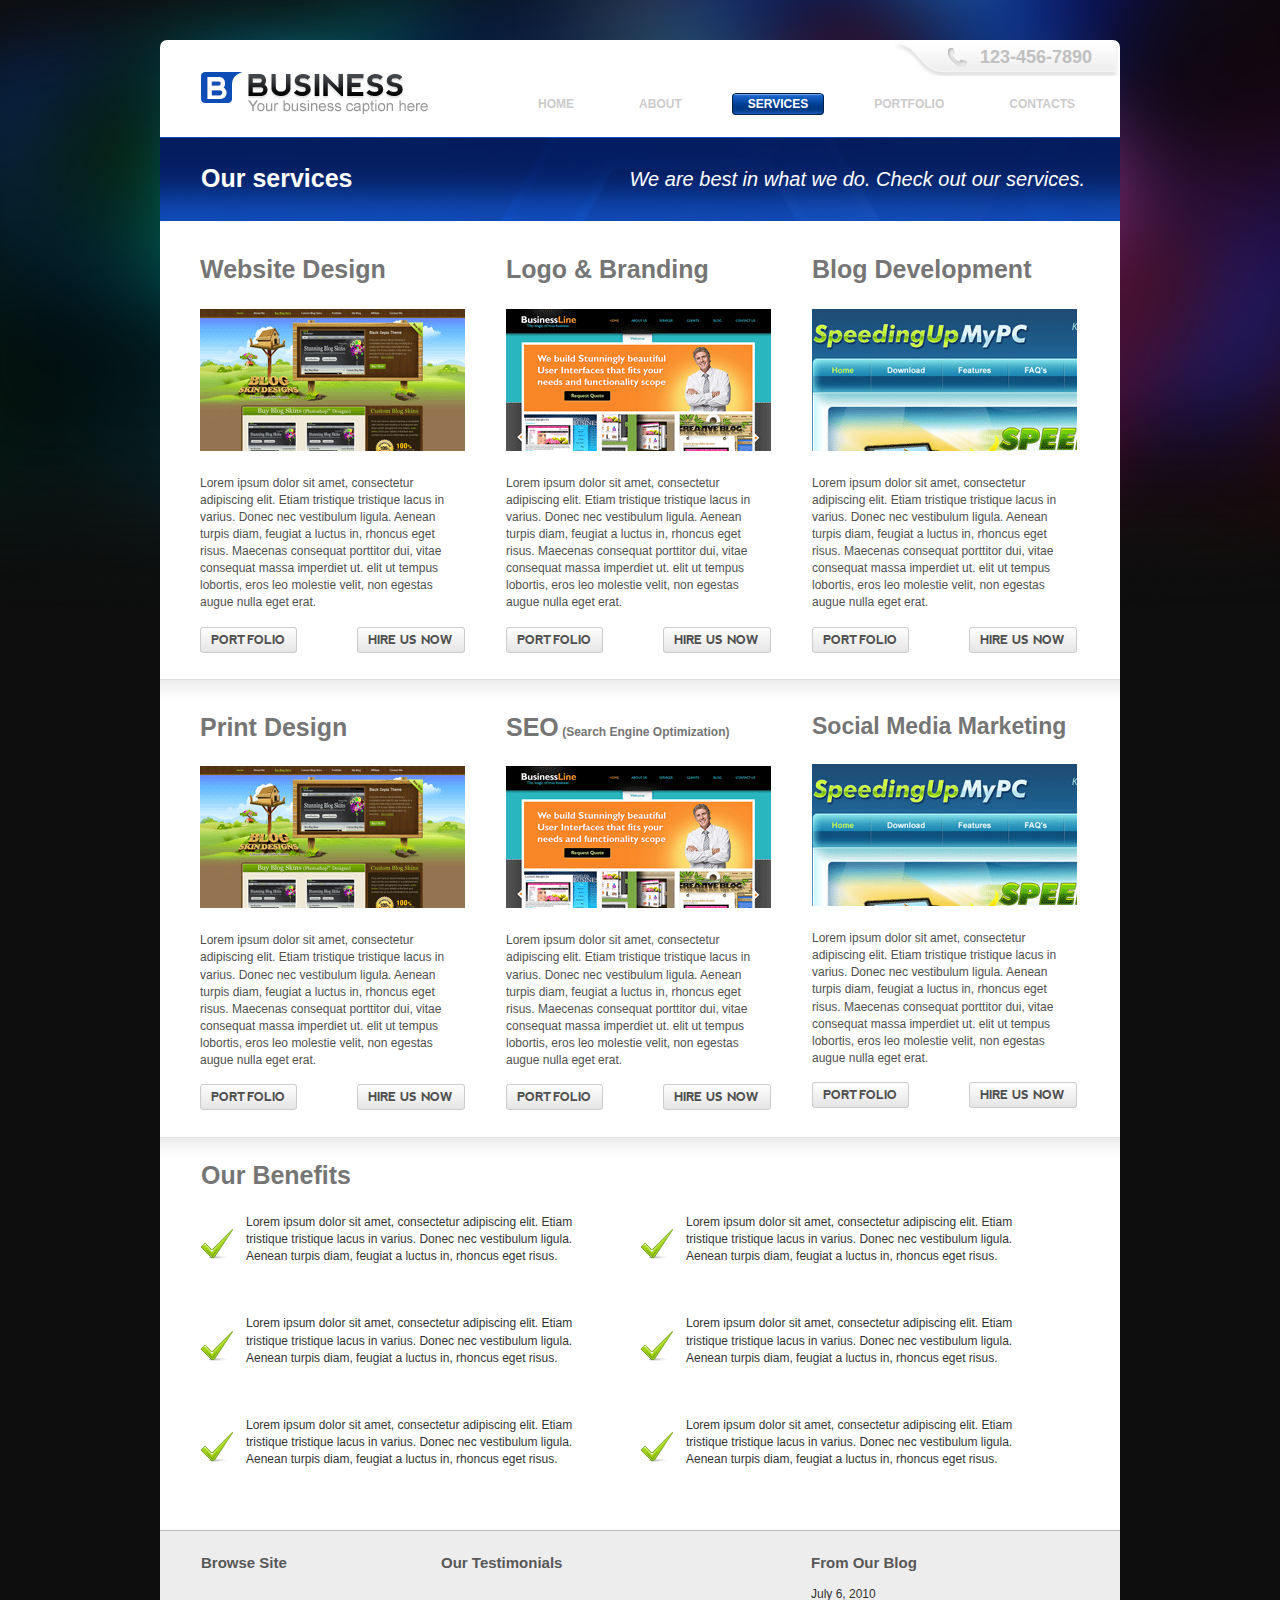
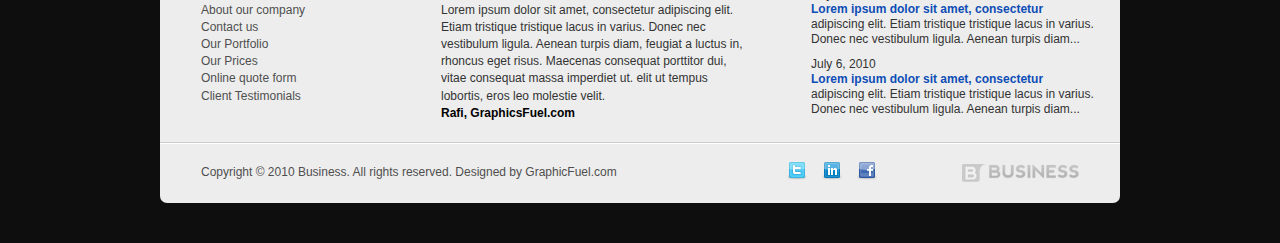
==== portfolio.html @ a28ea781 "Added portfolio" ====
<!DOCTYPE html>
<html lang="en">
<head>
    <meta charset="UTF-8">
    <meta name="viewport" content="width=device-width, initial-scale=1.0">
    <meta http-equiv="X-UA-Compatible" content="ie=edge">
    <title>Services</title>
    <link rel="stylesheet" href="css/bootstrap.min.css">
    <link rel="stylesheet" href="css/style.css">
    <link rel="stylesheet" href="css/flexslider.css">
    <script src="js/bootstrap.min.js"></script>
    <script type="text/javascript" src="http://ajax.googleapis.com/ajax/libs/jquery/1.9.0/jquery.min.js"></script>
    <script src="js/jquery.flexslider-min.js"></script>
    <script src="js/javascript.js"></script>
</head>
<body>
    <div class="wrapper">
        <header>
            <h1><a href="index.html"><img src="img/logo_2.png" alt="logo"></a></h1>
            <span class="tel">123-456-7890</span>
            <nav>
                <ul>
                    <li><a href="contacts.html",title="contacts">contacts</a></li>
                    <li><a href="portfolio.html",title="portfolio">portfolio</a></li>
                    <li class="current"><a href="services.html",title="services">services</a></li>
                    <li><a href="about.html",title="about">about</a></li>
                    <li><a href="index.html",title="home">home</a></li>
                </ul>
            </nav>
        </header>
        <div class="page-block">
            <h1>Our services</h1>
            <p>We are best in what we do. Check out our services.</p>
        </div>
                <ul class="middle-block">
            <li>
                <h2>Website Design</h2>
                <img src="img/img1.gif" alt="image">
                <p>Lorem ipsum dolor sit amet, consectetur adipiscing elit. Etiam tristique tristique lacus in varius. Donec nec vestibulum ligula. Aenean turpis diam, feugiat a luctus in, rhoncus eget risus. Maecenas consequat porttitor dui, vitae consequat massa imperdiet ut. elit ut tempus lobortis, eros leo molestie velit, non egestas augue nulla eget erat.</p>
                <a href="#" class="read-more">portfolio</a>
                <div class="float-right"><a href="#" class="read-more">hire us now</a></div>
            </li>
            <li>
                <h2>Logo & Branding</h2>
                <img src="img/img2.gif" alt="image">
                <p>Lorem ipsum dolor sit amet, consectetur adipiscing elit. Etiam tristique tristique lacus in varius. Donec nec vestibulum ligula. Aenean turpis diam, feugiat a luctus in, rhoncus eget risus. Maecenas consequat porttitor dui, vitae consequat massa imperdiet ut. elit ut tempus lobortis, eros leo molestie velit, non egestas augue nulla eget erat.</p>
                <a href="#" class="read-more">portfolio</a>
                <div class="float-right"><a href="#" class="read-more">hire us now</a></div>
            </li>
            <li>
                <h2>Blog Development</h2>
                <img src="img/img3.gif" alt="image">
                <p>Lorem ipsum dolor sit amet, consectetur adipiscing elit. Etiam tristique tristique lacus in varius. Donec nec vestibulum ligula. Aenean turpis diam, feugiat a luctus in, rhoncus eget risus. Maecenas consequat porttitor dui, vitae consequat massa imperdiet ut. elit ut tempus lobortis, eros leo molestie velit, non egestas augue nulla eget erat.</p>
                <a href="#" class="read-more">portfolio</a>
                <div class="float-right"><a href="#" class="read-more">hire us now</a></div>
            </li>
        </ul>
                <ul class="middle-block line-services">
            <li>
                <h2>Print Design</h2>
                <img src="img/img1.gif" alt="image">
                <p>Lorem ipsum dolor sit amet, consectetur adipiscing elit. Etiam tristique tristique lacus in varius. Donec nec vestibulum ligula. Aenean turpis diam, feugiat a luctus in, rhoncus eget risus. Maecenas consequat porttitor dui, vitae consequat massa imperdiet ut. elit ut tempus lobortis, eros leo molestie velit, non egestas augue nulla eget erat.</p>
                <a href="#" class="read-more">portfolio</a>
                <div class="float-right"><a href="#" class="read-more">hire us now</a></div>
            </li>
            <li>
                <h2>SEO<span> (Search Engine Optimization)</span></h2>
                <img src="img/img2.gif" alt="image">
                <p>Lorem ipsum dolor sit amet, consectetur adipiscing elit. Etiam tristique tristique lacus in varius. Donec nec vestibulum ligula. Aenean turpis diam, feugiat a luctus in, rhoncus eget risus. Maecenas consequat porttitor dui, vitae consequat massa imperdiet ut. elit ut tempus lobortis, eros leo molestie velit, non egestas augue nulla eget erat.</p>
                <a href="#" class="read-more">portfolio</a>
                <div class="float-right"><a href="#" class="read-more">hire us now</a></div>
            </li>
            <li>
                <h2 class="font-size-change">Social Media Marketing</h2>
                <img src="img/img3.gif" alt="image">
                <p>Lorem ipsum dolor sit amet, consectetur adipiscing elit. Etiam tristique tristique lacus in varius. Donec nec vestibulum ligula. Aenean turpis diam, feugiat a luctus in, rhoncus eget risus. Maecenas consequat porttitor dui, vitae consequat massa imperdiet ut. elit ut tempus lobortis, eros leo molestie velit, non egestas augue nulla eget erat.</p>
                <a href="#" class="read-more">portfolio</a>
                <div class="float-right"><a href="#" class="read-more">hire us now</a></div>
            </li>
        </ul>
        <div class="benefits line-services">
            <h2 class="title">Our Benefits</h2>
            <ul>
                <li>
                    <p>Lorem ipsum dolor sit amet, consectetur adipiscing elit. Etiam tristique tristique lacus in varius. Donec nec vestibulum ligula. Aenean turpis diam, feugiat a luctus in, rhoncus eget risus.</p>
                </li>
                <li>
                    <p>Lorem ipsum dolor sit amet, consectetur adipiscing elit. Etiam tristique tristique lacus in varius. Donec nec vestibulum ligula. Aenean turpis diam, feugiat a luctus in, rhoncus eget risus.</p>
                </li>
                <li>
                    <p>Lorem ipsum dolor sit amet, consectetur adipiscing elit. Etiam tristique tristique lacus in varius. Donec nec vestibulum ligula. Aenean turpis diam, feugiat a luctus in, rhoncus eget risus.</p>
                </li>
                <li>
                    <p>Lorem ipsum dolor sit amet, consectetur adipiscing elit. Etiam tristique tristique lacus in varius. Donec nec vestibulum ligula. Aenean turpis diam, feugiat a luctus in, rhoncus eget risus.</p>
                </li>
                <li>
                    <p>Lorem ipsum dolor sit amet, consectetur adipiscing elit. Etiam tristique tristique lacus in varius. Donec nec vestibulum ligula. Aenean turpis diam, feugiat a luctus in, rhoncus eget risus.</p>
                </li>
                <li>
                    <p>Lorem ipsum dolor sit amet, consectetur adipiscing elit. Etiam tristique tristique lacus in varius. Donec nec vestibulum ligula. Aenean turpis diam, feugiat a luctus in, rhoncus eget risus.</p>
                </li>
            </ul>
        </div>
        <footer> 
            <div class="top-footer">
                <li class="browse">
                    <h3>Browse Site</h3>
                    <ul>
                        <li><a href="#">About our company</a></li>
                        <li><a href="#">Contact us</a></li>
                        <li><a href="#">Our Portfolio</a></li>
                        <li><a href="#">Our Prices</a></li>
                        <li><a href="#">Online quote form</a></li>
                        <li><a href="#">Client Testimonials</a></li>
                    </ul>
                </li>
                <li class="testimon">
                    <h3>Our Testimonials</h3>
                    <p>Lorem ipsum dolor sit amet, consectetur adipiscing elit. Etiam tristique tristique lacus in varius. Donec nec vestibulum ligula. Aenean turpis diam, feugiat a luctus in, rhoncus eget risus. Maecenas consequat porttitor dui, vitae consequat massa imperdiet ut. elit ut tempus lobortis, eros leo molestie velit.
                    </br><span class="bold-text">Rafi, GraphicsFuel.com</span></p>
                </li>
                <li class="blog">
                    <h3>From Our Blog</h3>
                    <p class="blog-text">
                    <span class="date">July 6, 2010</span>
                    </br>
                    <span class="blue-text"> Lorem ipsum dolor sit amet, consectetur</span>
                    </br> 
                            adipiscing elit. Etiam tristique tristique lacus in varius. Donec nec vestibulum ligula. Aenean turpis diam...</p>
                    <p class="blog-text2">
                    <span class="date">July 6, 2010</span>
                    </br>
                    <span class="blue-text"> Lorem ipsum dolor sit amet, consectetur</span>
                    </br> 
                            adipiscing elit. Etiam tristique tristique lacus in varius. Donec nec vestibulum ligula. Aenean turpis diam...</p>
                </li>
            </div>
            <div class="bot-footer">
                <a href="index.html" class="logo"><img src="img/logo2.png" alt="logo2"></a>
                <ul class="socials">
                    <li><a href="https://www.facebook.com/" class="facebook"><img src="img/facebook.png" alt="facebook"></a></li>
                    <li><a href="https://www.linkedin.com/" class="linkedin"><img src="img/linkedin.png" alt="linkedin"></a></li>
                    <li><a href="https://twitter.com" class="twitter"><img src="img/twitter.png" alt="twitter"></a></li>
                </ul>
                <p class="copyright">Copyright © 2010 Business. All rights reserved. Designed by GraphicFuel.com</p>
            </div>
        </footer>
    </div>
</body>
</html>
---- css/style.css ----
@font-face{
    font-family: TrebuchetMS;
    src: url(../fonts/TrebuchetMS.ttf);
}
@font-face{
    font-family: Nevis;
    src: url(../fonts/Nevis.ttf);
}

*{
    margin: 0px;
    padding: 0px;
}

ul{
    list-style: none
}

a{
    text-decoration: none
}

body{
    background: url(../img/background.png) no-repeat 50% 0 #0e0e0e;
    font-size: 12px;
    font-family: Arial, Helvetica, sans-serif;
    padding: 40px 0;
}

.wrapper{
    width: 960px;
    margin: 0 auto;
}

                /*HEADER BEGIN*/

header{
    background: #fff;
    height: 97px;
    -webkit-border-radius: 7px 7px 0 0;
    -moz-border-radius: 7px 7px 0 0;
    -o-border-radius: 7px 7px 0 0;
    border-radius: 7px 7px 0 0;
}

header h1{
    float: left;
    margin: 31px 0 0 41px;
    
}

.tel{
    background: url(../img/tel.png) repeat-x 0 0;
    padding: 5px 28px 5px 90px;
    float: right;
    font-size: 18px;
    font-weight: bold;
    color: #c0c0c0;
}

header nav{
    float: right;
    clear: right;
}

nav li{
    float: right;
    margin: 20px 30px 0px 5px;
}

nav li a{
    color: #cbcbcb;
    font-size: 12px;
    font-weight: bold;
    text-transform: uppercase;
    padding: 3px 15px;
}

nav li :hover{
    background: url(../img/bg-main.gif) repeat-x 0 0;
    color: #fff;
    border-radius: 4px;
    text-decoration: none;
}

nav li.current a{
    background: url(../img/bg-main.gif) repeat-x 0 0;
    color: #fff;
    border: 1px solid #00224b;
    border-radius: 4px;
    text-decoration: none;
}

                /*HEADER END*/

.slider-block{
    background: url(../img/background2_2.png)no-repeat 0 0;
    height: 330px;
    color: #fff;
    font-family: TrebuchetMS;
    font-size: 25px;
    padding: 85px 50px 0 50px;
}

.slides-car{
    height: 270px;
    width: 400px;
}

.slider-block p{
    width: 350px;
    line-height: 35px;
}

.slider-block span{
    display: block;
    text-transform: uppercase;
    font-family: TrebuchetMS;
    font-size: 32px;
    font-weight: bold;
    width: 500px;
    margin: 15px 0 30px 0;
}

.started{
    background: url(../img/arr.png)no-repeat 95% 57%,
    url(../img/bg-started.gif)repeat-x 0 0;
    border: 1px solid #dedede;
    border-radius: 8px;
    -o-border-radius: 8px;
    -moz-border-radius: 8px;
    -webkit-border-radius: 8px;
    padding: 14px 53px 13px 25px;
    color: #b90016;
    font-size: 20px;
    font-weight: bold;
    font-family: TrebuchetMS;
    text-transform: uppercase;
}

.started:hover{
    color: #a20619;
    text-decoration: none;
}

.blurb{
    background: #ededed;
    padding: 30px 0 0 50px;
    border-bottom: 1px solid #cecece;
}

.blurb li{
    float: left;
    padding: 12px 62px 12px 91px;
}

.blurb span{
    color: #4f4f4f;
    font-size: 15px;
    font-weight: bold;
}

.blurb p{
    color: #4f4f4f;
    font-size: 12px;
}

.blurb li.money{
    background: url(../img/money.png)no-repeat 0 10px;
}

.blurb li.clock{
    background: url(../img/clock.png)no-repeat 0 10px;
}

.blurb li.contacts{
    background: url(../img/contacts.png)no-repeat 0 10px;
}

.middle-block{
    background: #fff;
    padding: 20px 0 30px 40px;
}

.middle-block li {
    width: 265px;
    float: left;
    margin-right: 41px;
}

h2.title, .middle-block h2{
    color: #757575;
    font-size: 25px;
    font-weight: bold;
    margin-top: 15px;
    padding-bottom: 25px;
}

.middle-block p{
    font-size: 12px;
    color: #4f4f4f;
    padding-top: 24px;
    padding-bottom: 10px;
}

.read-more{
    background-image: linear-gradient(to top, #e5e5e5, #fefefe);
    background-image: -o-linear-gradient(to top, #e5e5e5, #fefefe);
    background-image: -moz-linear-gradient(to top, #e5e5e5, #fefefe);
    background-image: -webkit-linear-gradient(to top, #e5e5e5, #fefefe);
    border: 1px solid #ccc;
    border-radius: 3px;
    -o-border-radius: 3px;
    -moz-border-radius: 3px;
    -webkit-border-radius: 3px;
    color: #4f4f4f;
    font-family: Nevis;
    font-size: 12px;
    padding: 5px 11px 5px 10px;
    text-transform: uppercase;
}

.middle-block li a:hover{
    text-decoration: none;
}

.design{
    list-style-image: url(../img/list-style.png);
    list-style-position: inside;
}

.design li{
    border-bottom: 1px dotted #838383;
    padding: 5px 0 5px 0;
}

.design li:first-child{
    padding: 0 0 5px 0;
}

.design li:last-child{
    border-bottom: none;
}

                /*FOOTER BEGIN*/

footer{
    background: url(../img/footer-top.gif)repeat-x #ededed;
    border-radius: 0 0 7px 7px;
    -o-border-radius: 0 0 7px 7px;
    -moz-border-radius: 0 0 7px 7px;
    -webkit-border-radius: 0 0 7px 7px;
}

.top-footer{
    padding: 25px 0 10px 41px;
    list-style: none;
    border-bottom: 1px solid #ccc;
}

.top-footer > li{
    float: left;
}

.top-footer h3{
    color: #585858;
    font-size: 15px;
    font-weight: bold;
    padding-bottom: 30px;
}

.browse{
    width: 120px;
    margin-right: 120px;
}

.browse a{
    color: #4f4f4f;
}

.testimon{
    width: 310px;
    margin-right: 60px;
}

.testimon .bold-text{
    color: #000;
    font-weight: bold;
}

.blog{
    width: 300px;
    line-height: 15px;
}

.blog .blog-text{
    margin-top: -15px;
}

.blog .blue-text{
    color: #0f4db6;
    font-weight: bold;
}

.bot-footer{
    border-top: 1px solid #fff;
    height: 60px;
}

.bot-footer .logo{
    float: right;
    padding: 20px 41px 0 70px;
}

.socials{
    float: right;
}

.socials li{
    float: right;
    padding: 18px 15px 0 0;
}

.copyright{
    color: #4f4f4f;
    margin: 20px 0 0 41px;
}

                /*FOOTER END*/


                /*ABOUT US BEGIN*/

.page-block{
    background: url(../img/bg_about.png)no-repeat 0 0;
    color: #fff;
    height: 84px;
}

.page-block h1{
    float: left;
    font-weight: bold;
    font-size: 25px;
    margin-bottom: 0;
    margin-top: 0;
    padding: 28px 0 0 41px;
}

.page-block p{
    float: right;
    font-style: italic;
    font-size: 20px;
    margin-bottom: 0;
    padding: 28px 35px 0 0;
}

.main-block p{
    margin-bottom: 0;
}

.main-block{
    background: url(../img/side-bar-gradient.gif)repeat-y 700px 0 #fff;
    padding-bottom: 70px;
}

main{
    float: left;
    width: 700px;
    padding: 41px 25px 75px 41px;
    color: #4f4f4f;
    line-height: 25px;
}

.side-bar{
    float: left;
    width: 219px;
    margin-right: 41px;
}

.side-block h3.title{
    font-size: 15px;
    font-weight: bold;
    color: #000;
    background-image: linear-gradient(to right, #cfcfcf, #fff);
    margin: 30px 0 30px -21px;
    padding: 8px 0 8px 21px;
}

.side-block{
    margin-left: 21px;
}

.banner-css{
    padding-bottom: 5px;
}

                /*ABOUT US END*/

                /*SERVICES BEGIN*/

.float-right{
    float: right;
}

h2 span{
    font-size: 12px;
}

h2.font-size-change{
    font-size: 23px;
}

.line-services{
    background: url(../img/line-services.gif)repeat-x 0 0 #fff;
}

.benefits{
    padding: 25px 0 12px 41px;
}

.benefits li{
    background: url(../img/galochka.png)no-repeat 0 50%;
    float: left;
    width: 400px;
    padding-left: 45px;
    margin: 0 40px 40px 0;
}

.benefits h2.title{
    margin-top: 0;
}

                /*SERVICES END*/

                /*clearfix*/
.blurb::after,
.middle-block::after,
.top-footer::after,
.page-block::after,
.main-block::after,
.benefits::after
{
    content: '';
    display: table;
    clear: both;
}
---- css/flexslider.css ----
/* ====================================================================================================================
 * DEFAULT THEME
 *  ====================================================================================================================*/
.flexslider {
  float: right;
  height: 270px;
  width: 400px;
  background: #fff;
  border: 4px solid #fff;
  position: relative;
  zoom: 1;
  -webkit-border-radius: 4px;
  -moz-border-radius: 4px;
  border-radius: 4px;
  -webkit-box-shadow: '' 0 1px 4px rgba(0, 0, 0, 0.2);
  -moz-box-shadow: '' 0 1px 4px rgba(0, 0, 0, 0.2);
  -o-box-shadow: '' 0 1px 4px rgba(0, 0, 0, 0.2);
  box-shadow: '' 0 1px 4px rgba(0, 0, 0, 0.2);
}
.flexslider .slides {
  zoom: 1;
}
.flexslider .slides img {
  height: auto;
  -moz-user-select: none;
}
.flex-viewport {
  max-height: 2000px;
  -webkit-transition: all 1s ease;
  -moz-transition: all 1s ease;
  -ms-transition: all 1s ease;
  -o-transition: all 1s ease;
  transition: all 1s ease;
}
.loading .flex-viewport {
  max-height: 300px;
}
.carousel li {
  margin-right: 5px;
}
.flex-direction-nav {
  *height: 0;
}
.flex-direction-nav a {
  text-decoration: none;
  display: block;
  width: 30px;
  height: 30px;
  margin: -20px 0 0;
  position: absolute;
  top: 8%;
  z-index: 10;
  overflow: hidden;
  opacity: 0;
  cursor: pointer;
  color: rgba(0, 0, 0, 0.8);
  text-shadow: 1px 1px 0 rgba(255, 255, 255, 0.3);
  -webkit-transition: all 0.3s ease-in-out;
  -moz-transition: all 0.3s ease-in-out;
  -ms-transition: all 0.3s ease-in-out;
  -o-transition: all 0.3s ease-in-out;
  transition: all 0.3s ease-in-out;
}
.flex-direction-nav a:before {
  font-family: "flexslider-icon";
  font-size: 40px;
  display: inline-block;
  color: rgba(0, 0, 0, 0.8);
  text-shadow: 1px 1px 0 rgba(255, 255, 255, 0.3);
}

.flex-direction-nav .flex-prev {
  height: 250px;
  text-align: left;
  text-indent: 9999px;
}
.flex-direction-nav .flex-next {
  height: 250px;
  text-align: right;
  text-indent: 9999px;
}
.flexslider:hover .flex-direction-nav .flex-prev {
  opacity: 0.7;
  left: 10px;
}
.flexslider:hover .flex-direction-nav .flex-prev:hover {
  opacity: 1;
}
.flexslider:hover .flex-direction-nav .flex-next {
  opacity: 0.7;
  right: 10px;
}
.flexslider:hover .flex-direction-nav .flex-next:hover {
  opacity: 1;
}
.flex-direction-nav .flex-disabled {
  opacity: 0!important;
  filter: alpha(opacity=0);
  cursor: default;
  z-index: -1;
}
.flex-pauseplay a {
  display: block;
  width: 20px;
  height: 20px;
  position: absolute;
  bottom: 5px;
  left: 10px;
  opacity: 0.8;
  z-index: 10;
  overflow: hidden;
  cursor: pointer;
  color: #000;
}
.flex-pauseplay a:before {
  font-family: "flexslider-icon";
  font-size: 20px;
  display: inline-block;
  content: '\f004';
}
.flex-pauseplay a:hover {
  opacity: 1;
}
.flex-pauseplay a.flex-play:before {
  content: '\f003';
}
.flex-control-nav {
  position: absolute;
  top: -30px;
  right: 10px;
}
.flex-control-nav li {
  margin: 0 6px;
  display: inline-block;
  zoom: 1;
  *display: inline;
}
.flex-control-paging li a {
  width: 11px;
  height: 11px;
  display: block;
  background: #666;
  background: rgba(0, 0, 0, 0.5);
  cursor: pointer;
  text-indent: -9999px;
  -webkit-box-shadow: inset 0 0 3px rgba(0, 0, 0, 0.3);
  -moz-box-shadow: inset 0 0 3px rgba(0, 0, 0, 0.3);
  -o-box-shadow: inset 0 0 3px rgba(0, 0, 0, 0.3);
  box-shadow: inset 0 0 3px rgba(0, 0, 0, 0.3);
  -webkit-border-radius: 20px;
  -moz-border-radius: 20px;
  border-radius: 20px;
}
.flex-control-paging li a:hover {
  background: #333;
  background: rgba(0, 0, 0, 0.7);
}
.flex-control-paging li a.flex-active {
  background: #000;
  background: rgba(255, 255, 255, 255.9);
  cursor: default;
}
.flex-control-thumbs {
  margin: 5px 0 0;
  position: static;
  overflow: hidden;
}
.flex-control-thumbs li {
  width: 25%;
  float: left;
  margin: 0;
}
.flex-control-thumbs img {
  width: 100%;
  height: auto;
  display: block;
  opacity: .7;
  cursor: pointer;
  -moz-user-select: none;
  -webkit-transition: all 1s ease;
  -moz-transition: all 1s ease;
  -ms-transition: all 1s ease;
  -o-transition: all 1s ease;
  transition: all 1s ease;
}
.flex-control-thumbs img:hover {
  opacity: 1;
}
.flex-control-thumbs .flex-active {
  opacity: 1;
  cursor: default;
}
/* ====================================================================================================================
 * RESPONSIVE
 * ====================================================================================================================*/
@media screen and (max-width: 860px) {
  .flex-direction-nav .flex-prev {
    opacity: 1;
    left: 10px;
  }
  .flex-direction-nav .flex-next {
    opacity: 1;
    right: 10px;
  }
}
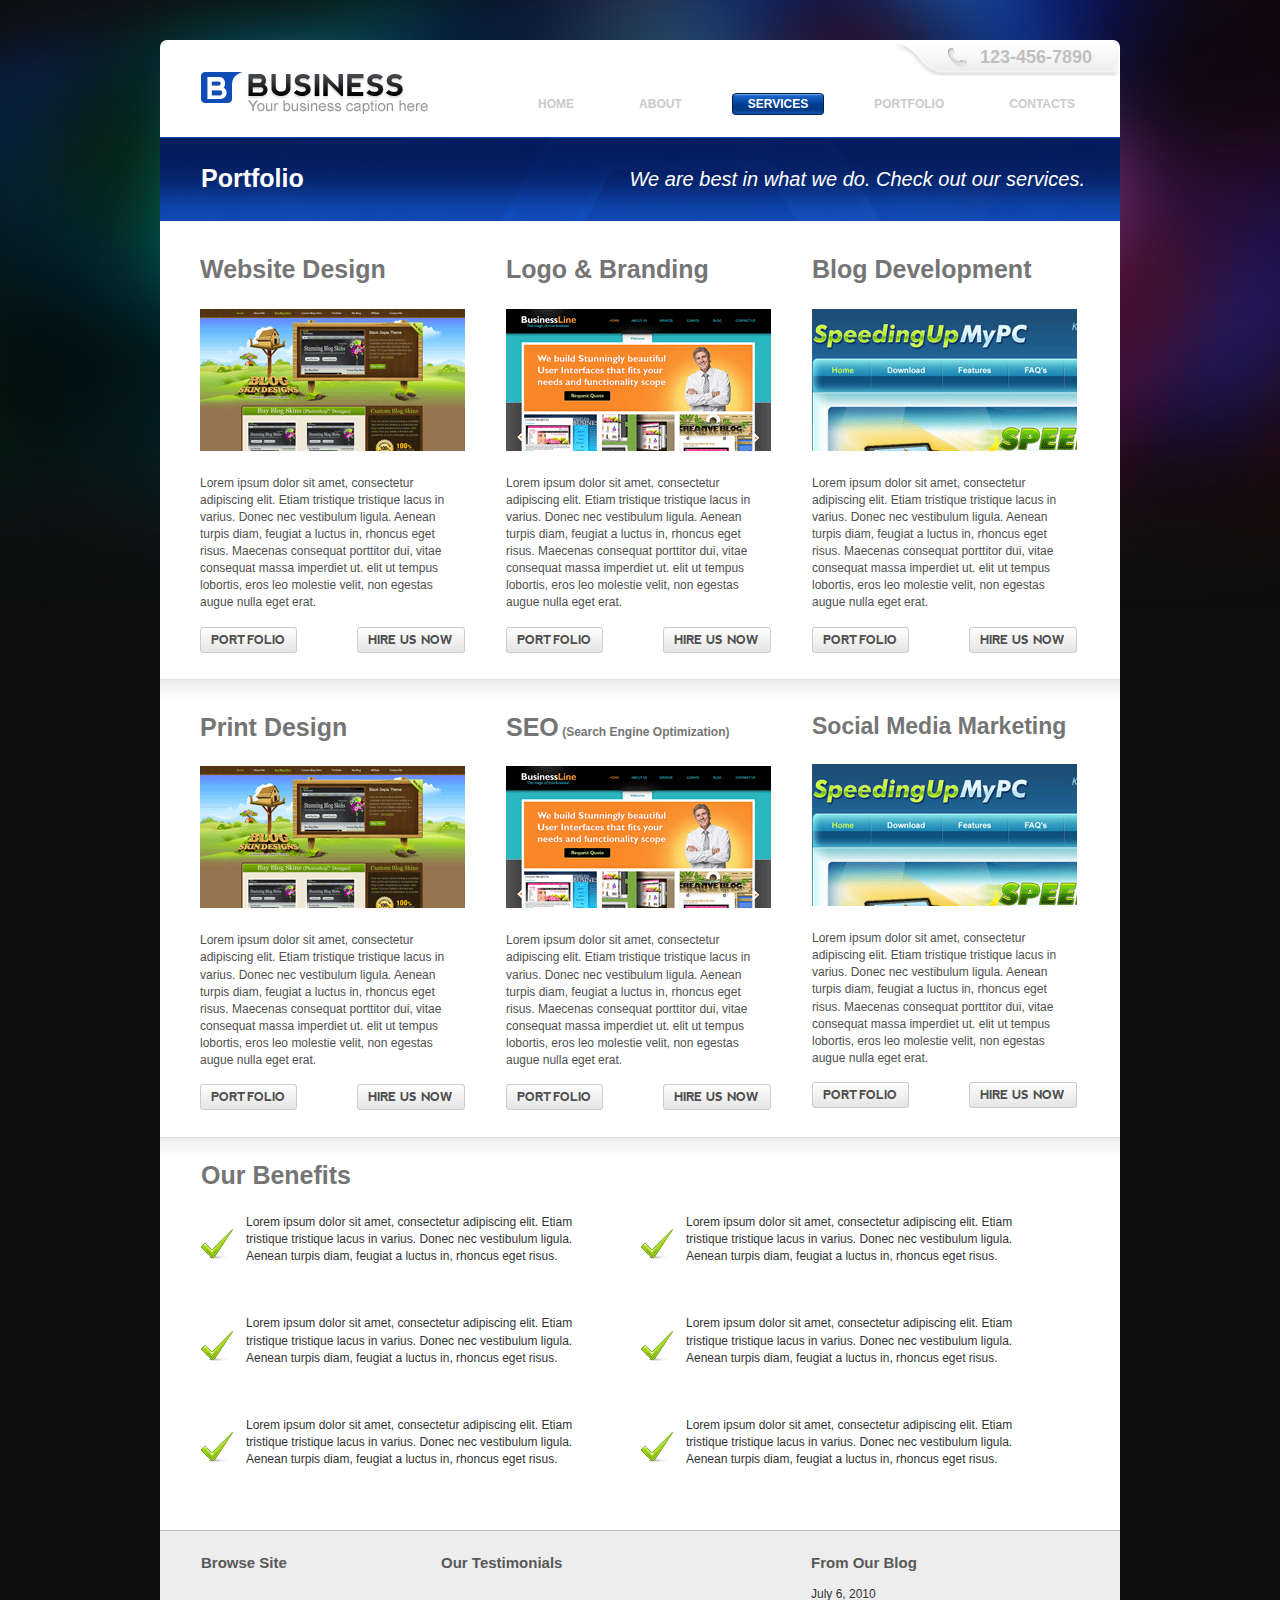
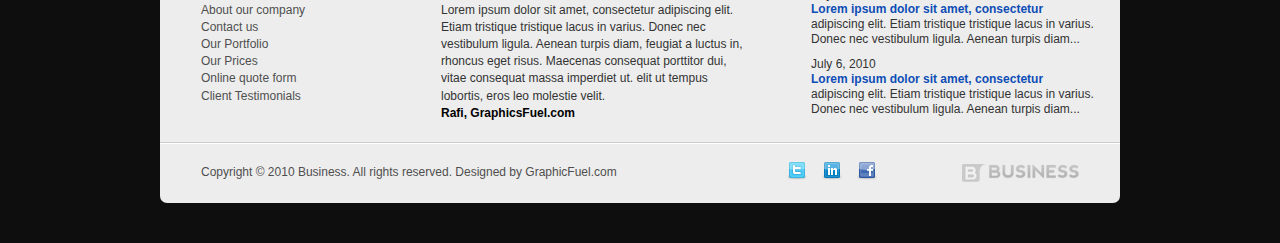
==== commit a5a0fa74: "Portfolio modified" ====
--- a/portfolio.html
+++ b/portfolio.html
@@ -29,7 +29,7 @@
             </nav>
         </header>
         <div class="page-block">
-            <h1>Our services</h1>
+            <h1>Portfolio</h1>
             <p>We are best in what we do. Check out our services.</p>
         </div>
                 <ul class="middle-block">
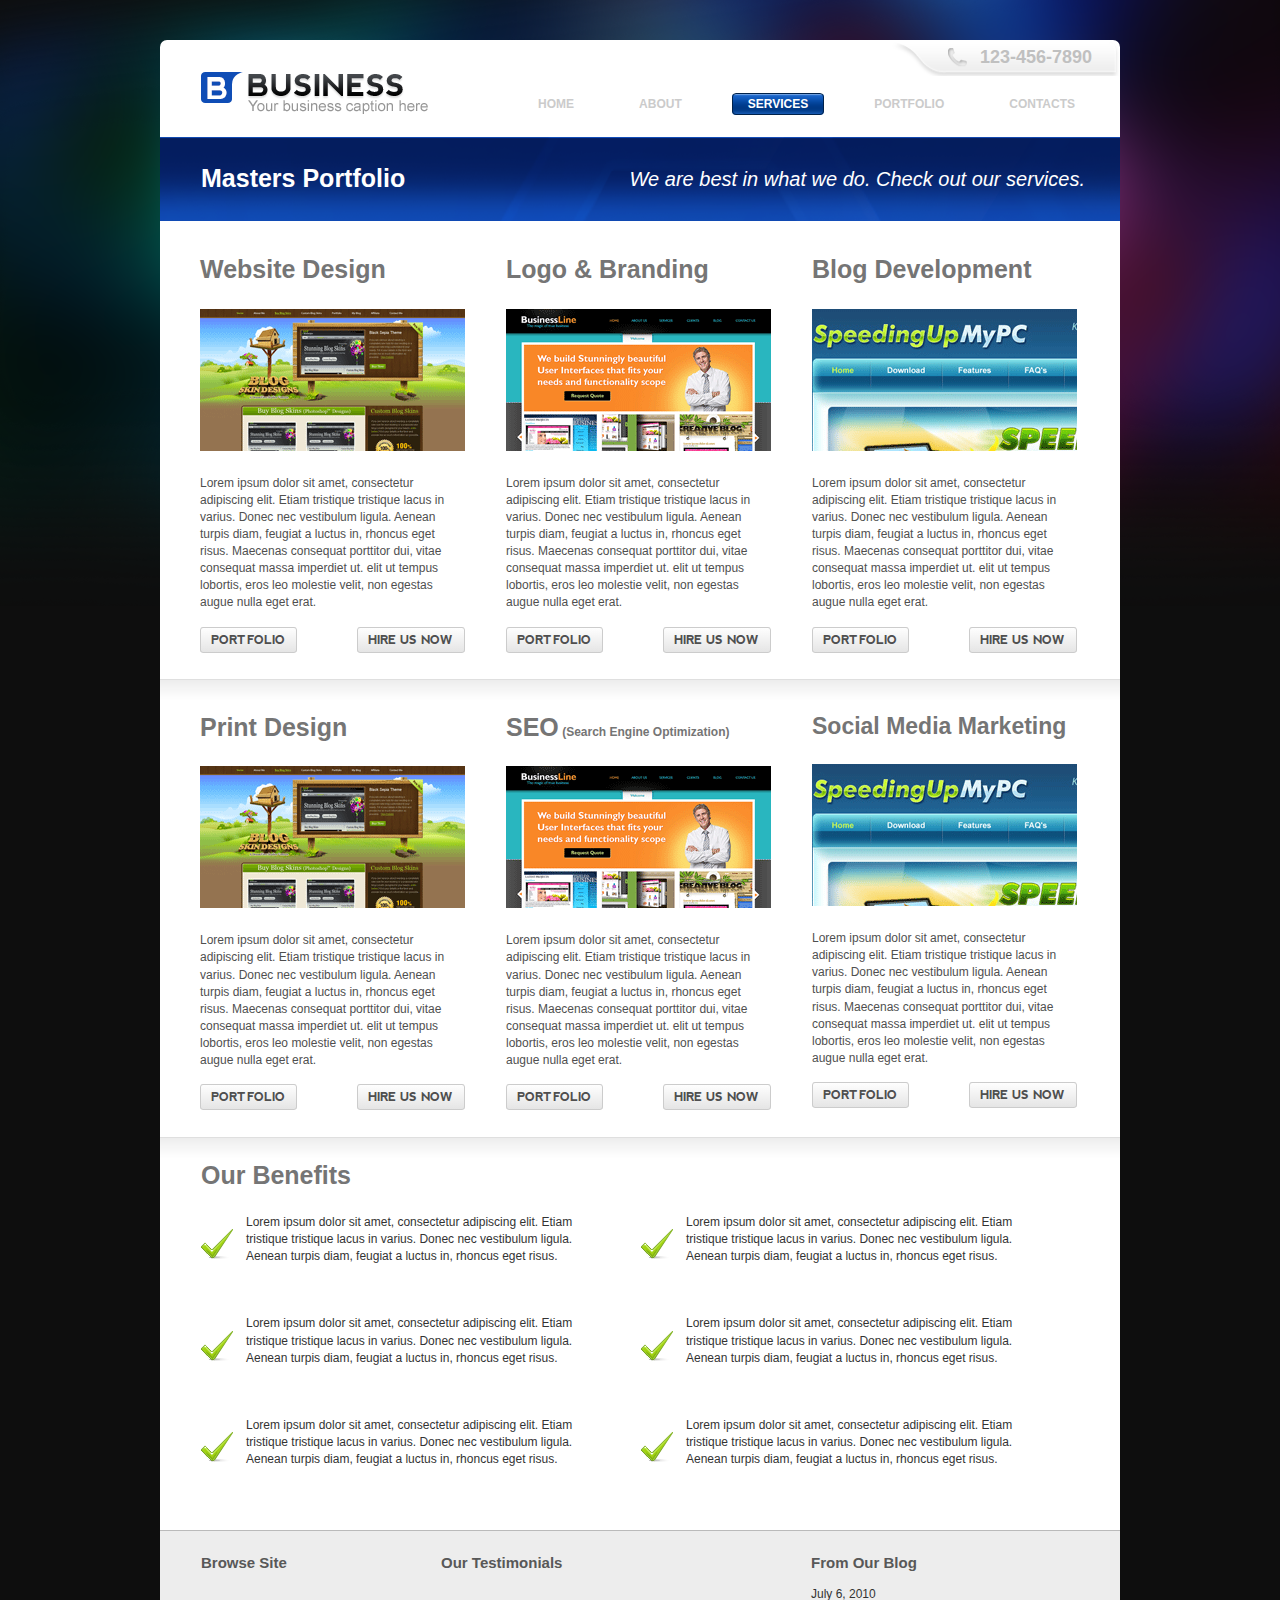
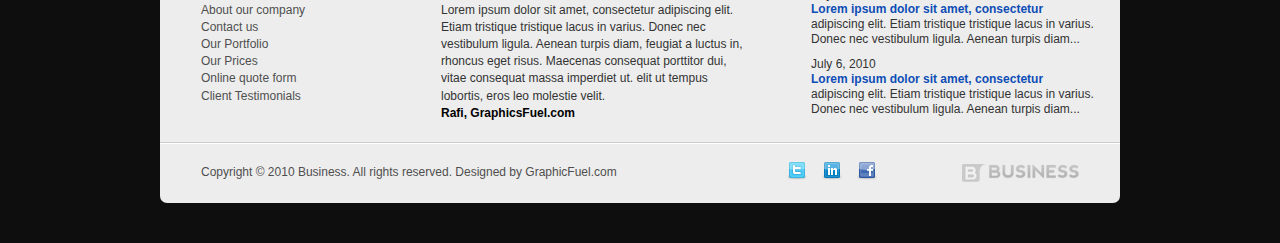
==== commit becb17d1: "Masters portfolio modifications" ====
--- a/portfolio.html
+++ b/portfolio.html
@@ -29,7 +29,7 @@
             </nav>
         </header>
         <div class="page-block">
-            <h1>Portfolio</h1>
+            <h1>Masters Portfolio</h1>
             <p>We are best in what we do. Check out our services.</p>
         </div>
                 <ul class="middle-block">
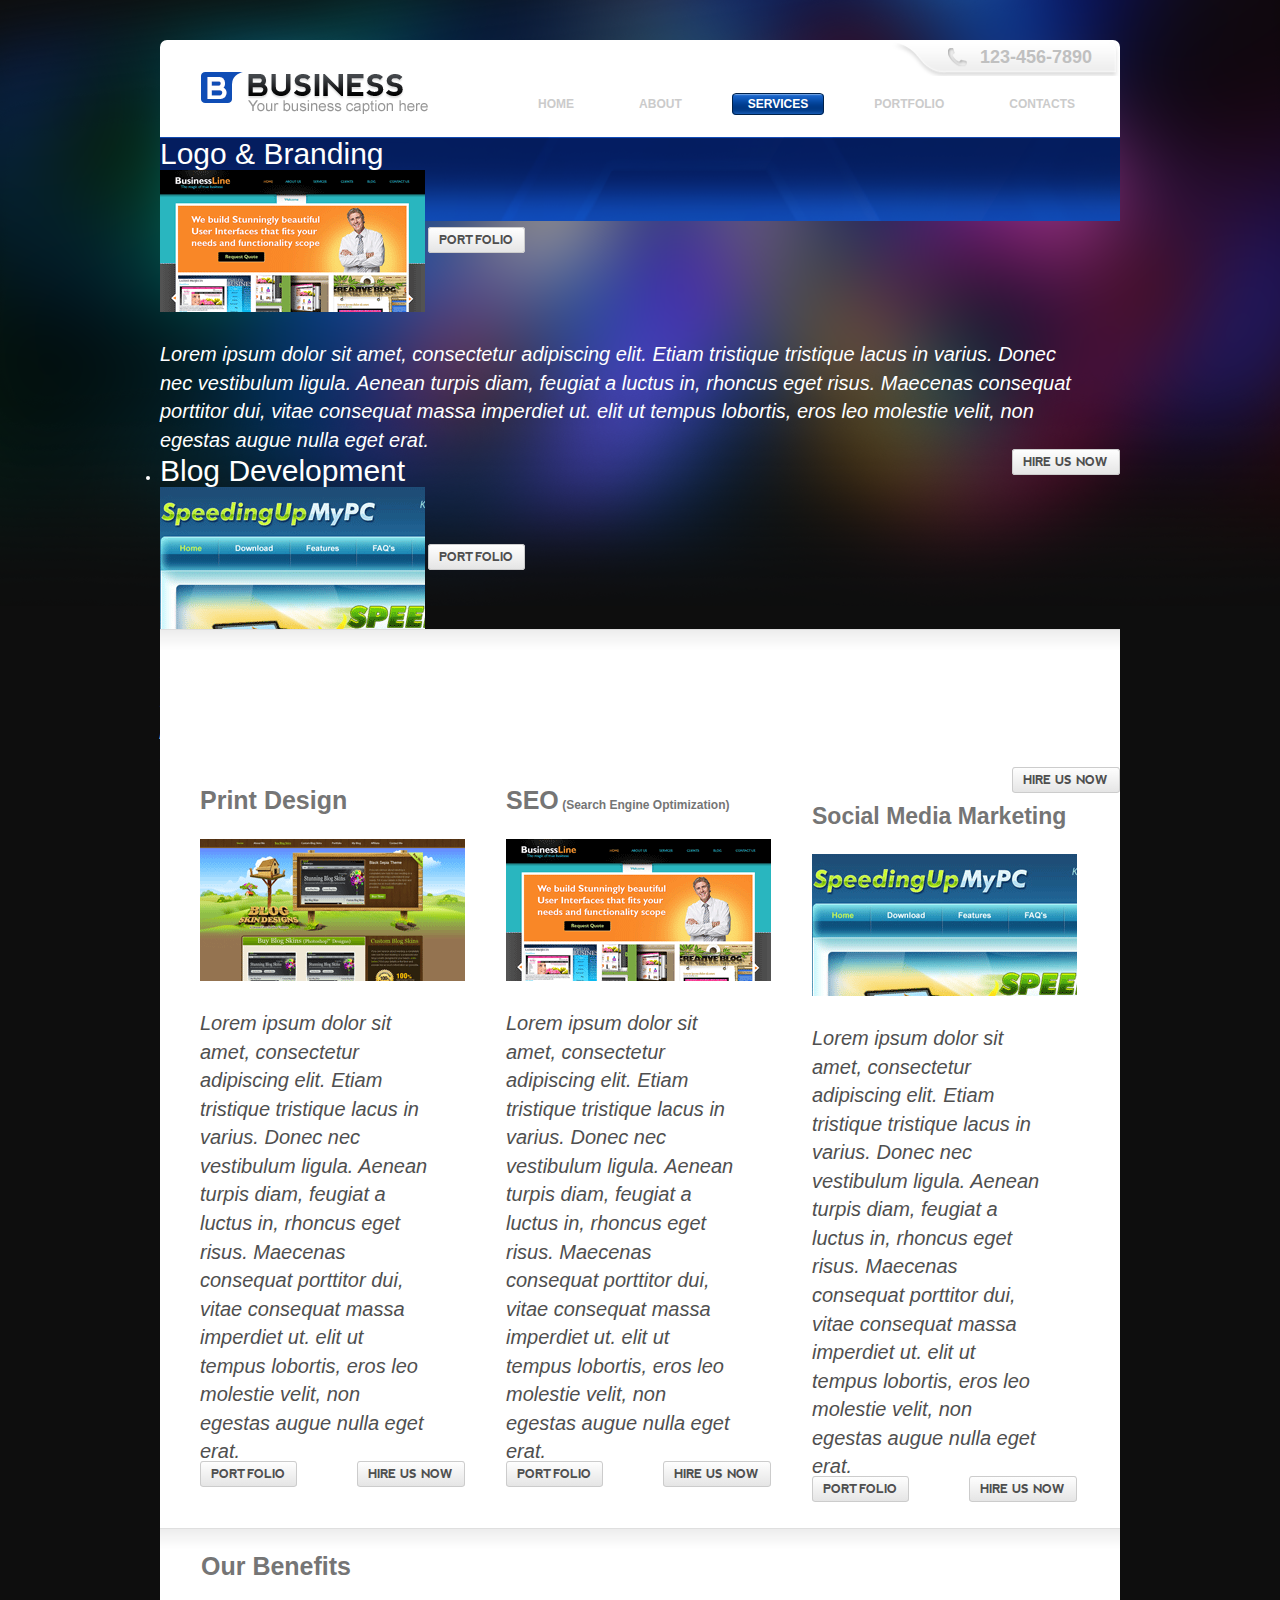
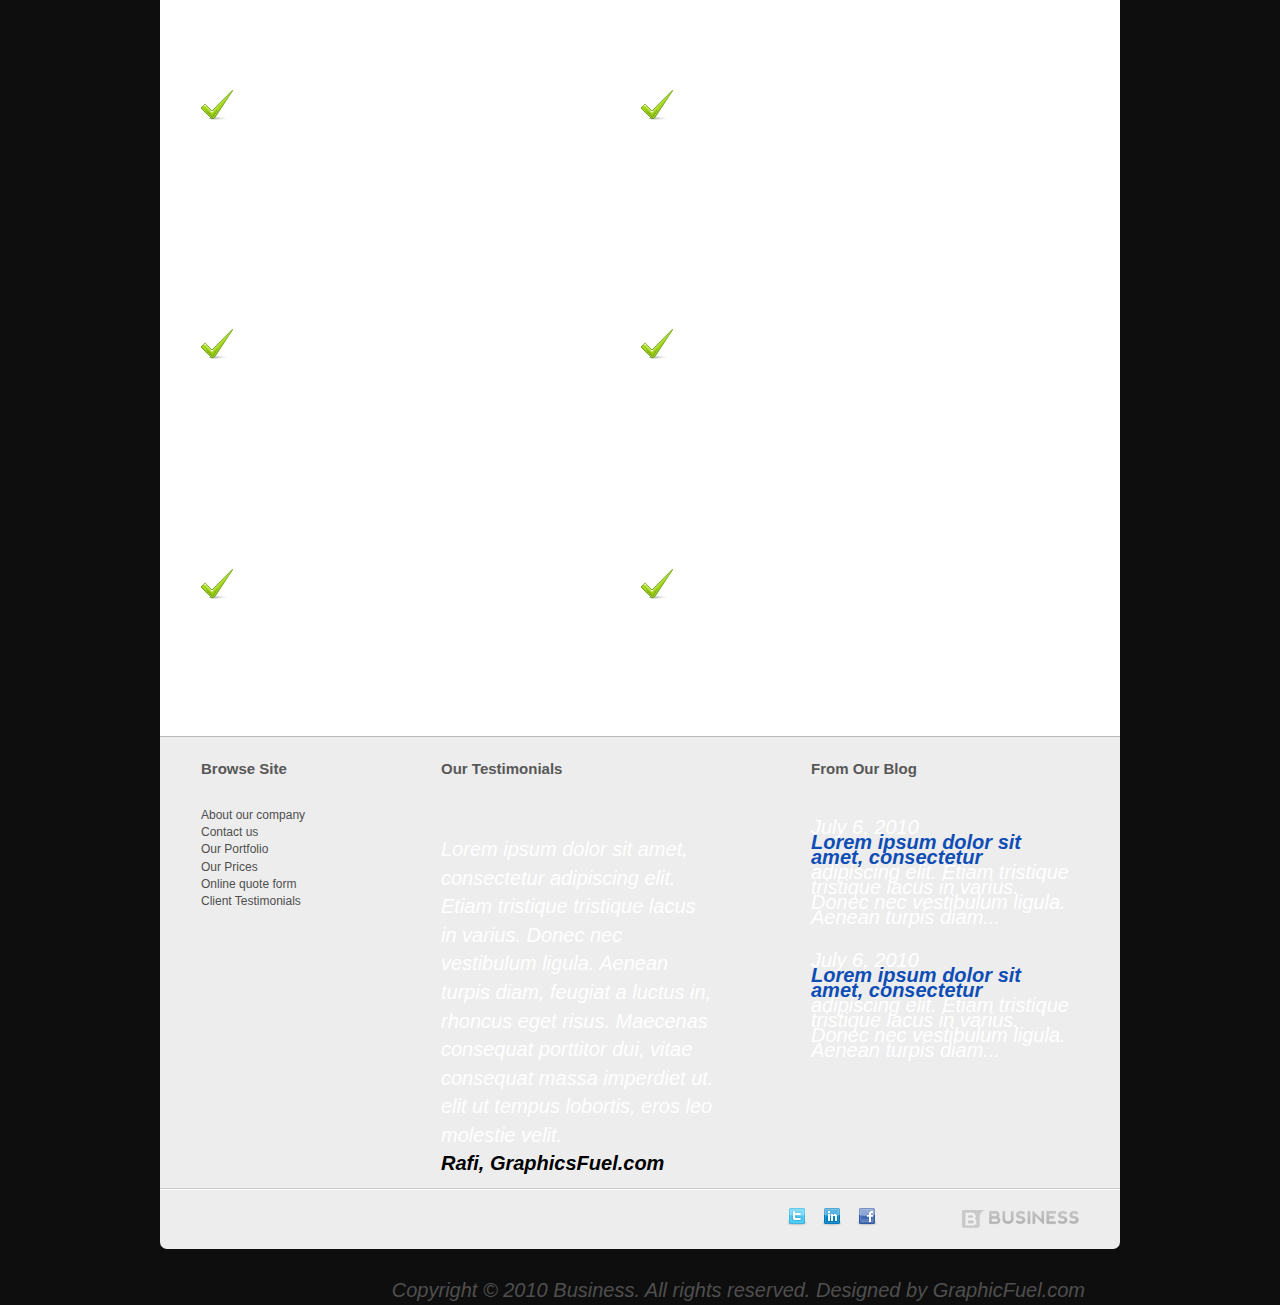
==== commit 67416296: "Raspidarasil code:(" ====
--- a/portfolio.html
+++ b/portfolio.html
@@ -29,18 +29,7 @@
             </nav>
         </header>
         <div class="page-block">
-            <h1>Masters Portfolio</h1>
-            <p>We are best in what we do. Check out our services.</p>
-        </div>
-                <ul class="middle-block">
-            <li>
-                <h2>Website Design</h2>
-                <img src="img/img1.gif" alt="image">
-                <p>Lorem ipsum dolor sit amet, consectetur adipiscing elit. Etiam tristique tristique lacus in varius. Donec nec vestibulum ligula. Aenean turpis diam, feugiat a luctus in, rhoncus eget risus. Maecenas consequat porttitor dui, vitae consequat massa imperdiet ut. elit ut tempus lobortis, eros leo molestie velit, non egestas augue nulla eget erat.</p>
-                <a href="#" class="read-more">portfolio</a>
-                <div class="float-right"><a href="#" class="read-more">hire us now</a></div>
-            </li>
-            <li>
+
                 <h2>Logo & Branding</h2>
                 <img src="img/img2.gif" alt="image">
                 <p>Lorem ipsum dolor sit amet, consectetur adipiscing elit. Etiam tristique tristique lacus in varius. Donec nec vestibulum ligula. Aenean turpis diam, feugiat a luctus in, rhoncus eget risus. Maecenas consequat porttitor dui, vitae consequat massa imperdiet ut. elit ut tempus lobortis, eros leo molestie velit, non egestas augue nulla eget erat.</p>
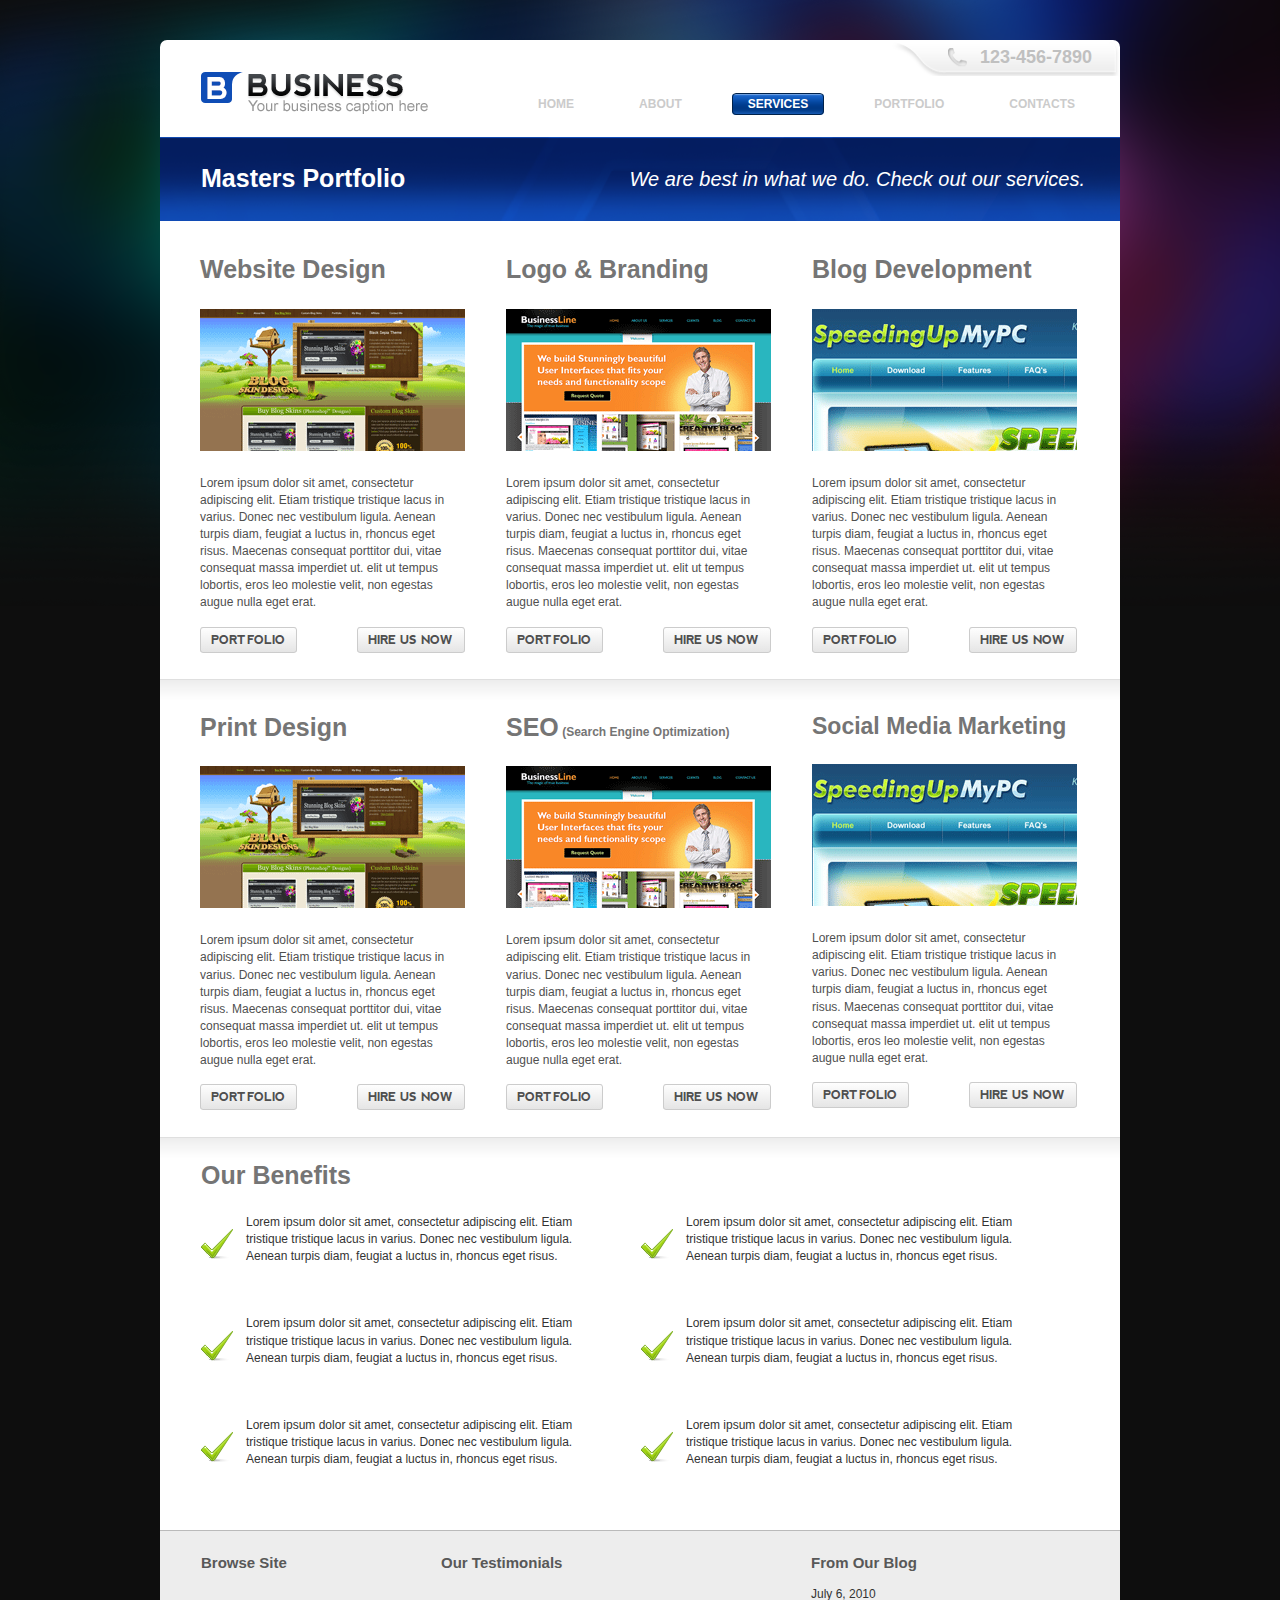
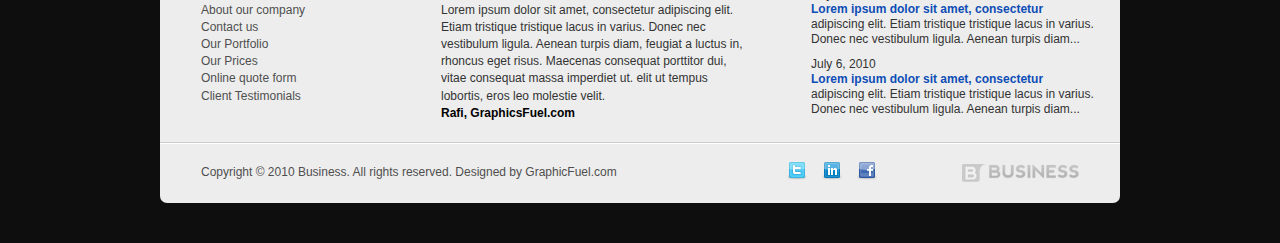
==== commit ebd999df: "Vse v norme" ====
--- a/portfolio.html
+++ b/portfolio.html
@@ -29,7 +29,18 @@
             </nav>
         </header>
         <div class="page-block">
-
+            <h1>Masters Portfolio</h1>
+            <p>We are best in what we do. Check out our services.</p>
+        </div>
+                <ul class="middle-block">
+            <li>
+                <h2>Website Design</h2>
+                <img src="img/img1.gif" alt="image">
+                <p>Lorem ipsum dolor sit amet, consectetur adipiscing elit. Etiam tristique tristique lacus in varius. Donec nec vestibulum ligula. Aenean turpis diam, feugiat a luctus in, rhoncus eget risus. Maecenas consequat porttitor dui, vitae consequat massa imperdiet ut. elit ut tempus lobortis, eros leo molestie velit, non egestas augue nulla eget erat.</p>
+                <a href="#" class="read-more">portfolio</a>
+                <div class="float-right"><a href="#" class="read-more">hire us now</a></div>
+            </li>
+            <li>
                 <h2>Logo & Branding</h2>
                 <img src="img/img2.gif" alt="image">
                 <p>Lorem ipsum dolor sit amet, consectetur adipiscing elit. Etiam tristique tristique lacus in varius. Donec nec vestibulum ligula. Aenean turpis diam, feugiat a luctus in, rhoncus eget risus. Maecenas consequat porttitor dui, vitae consequat massa imperdiet ut. elit ut tempus lobortis, eros leo molestie velit, non egestas augue nulla eget erat.</p>
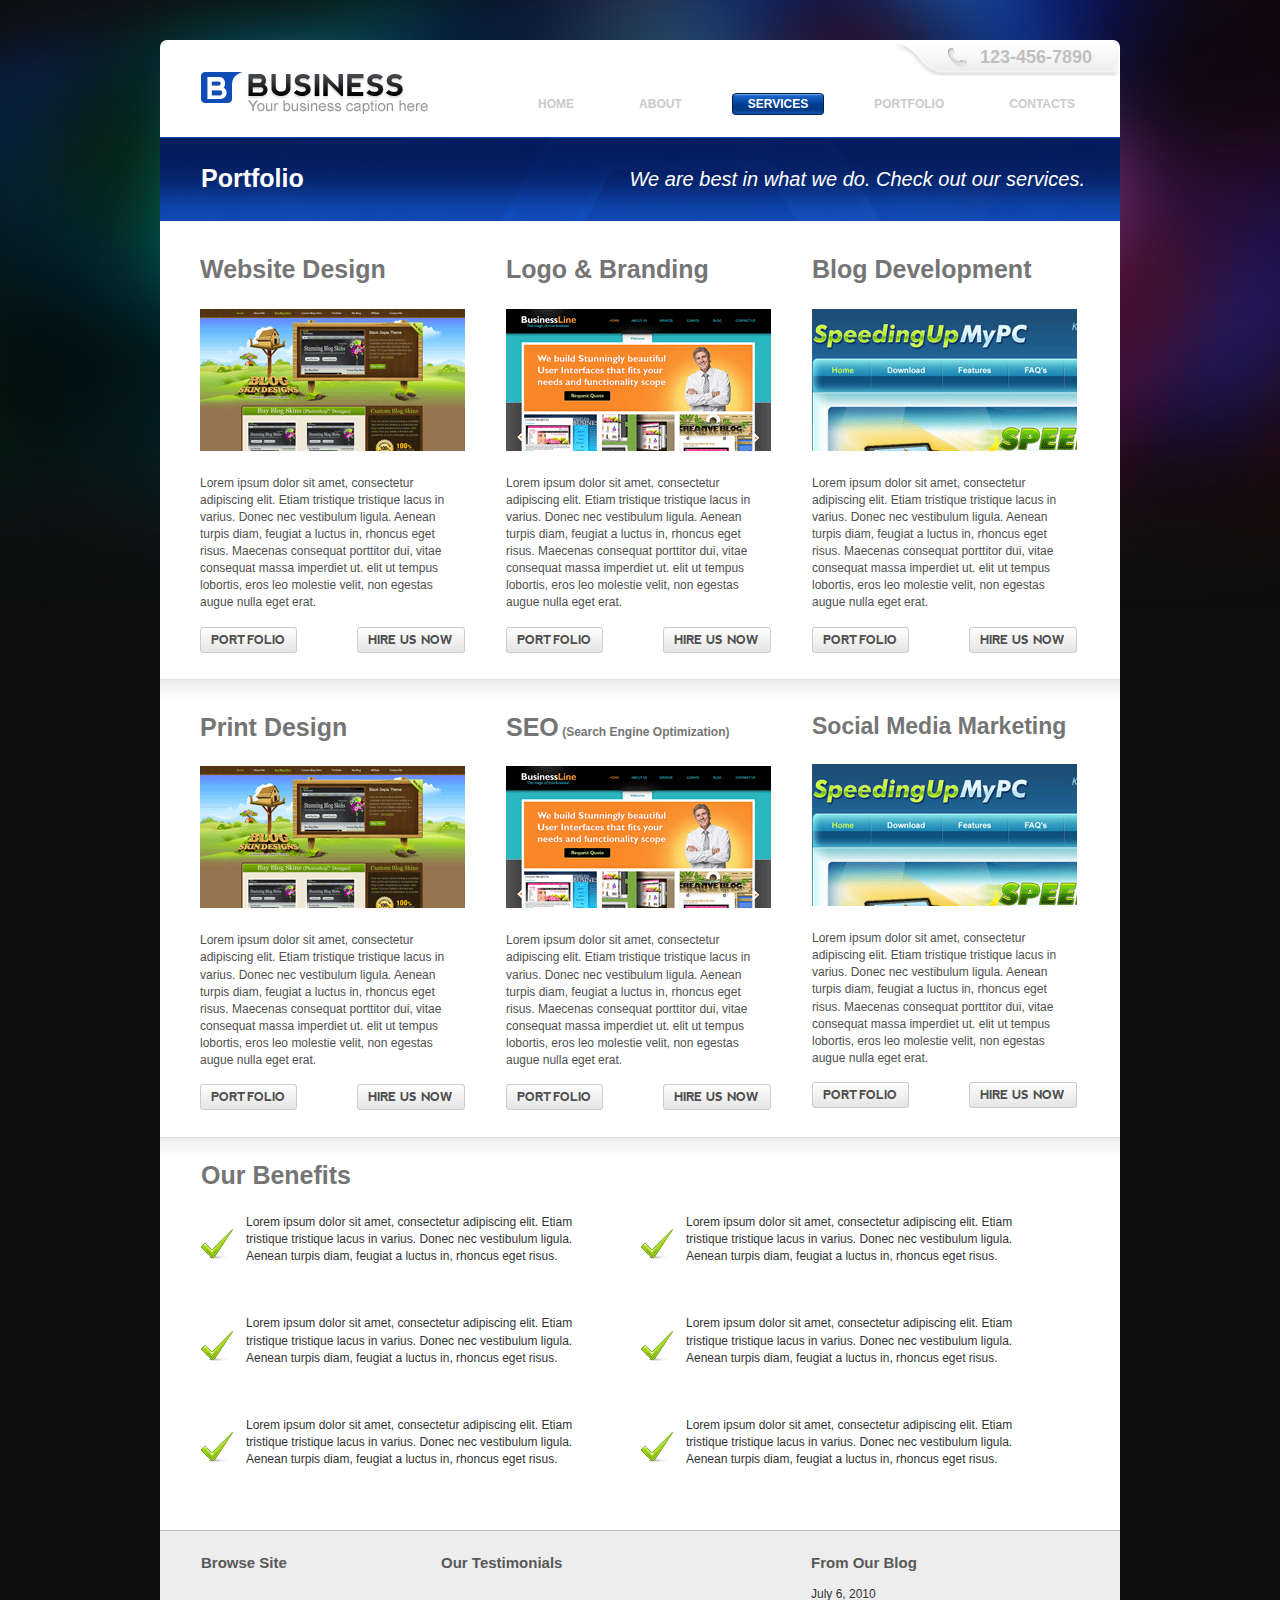
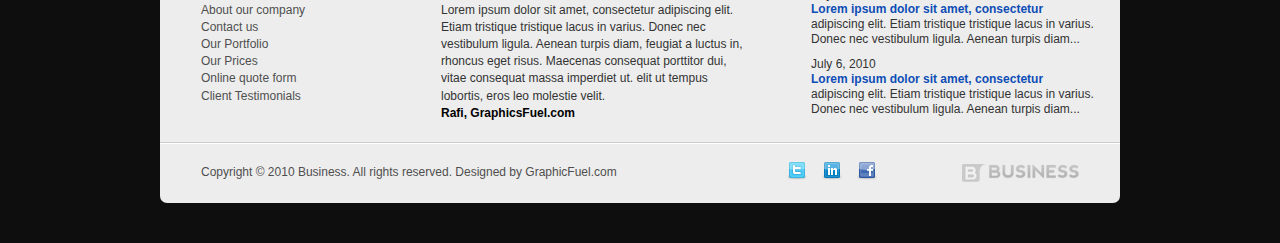
==== commit 6422535a: "merged" ====
--- a/portfolio.html
+++ b/portfolio.html
@@ -29,7 +29,7 @@
             </nav>
         </header>
         <div class="page-block">
-            <h1>Masters Portfolio</h1>
+            <h1>Portfolio</h1>
             <p>We are best in what we do. Check out our services.</p>
         </div>
                 <ul class="middle-block">
